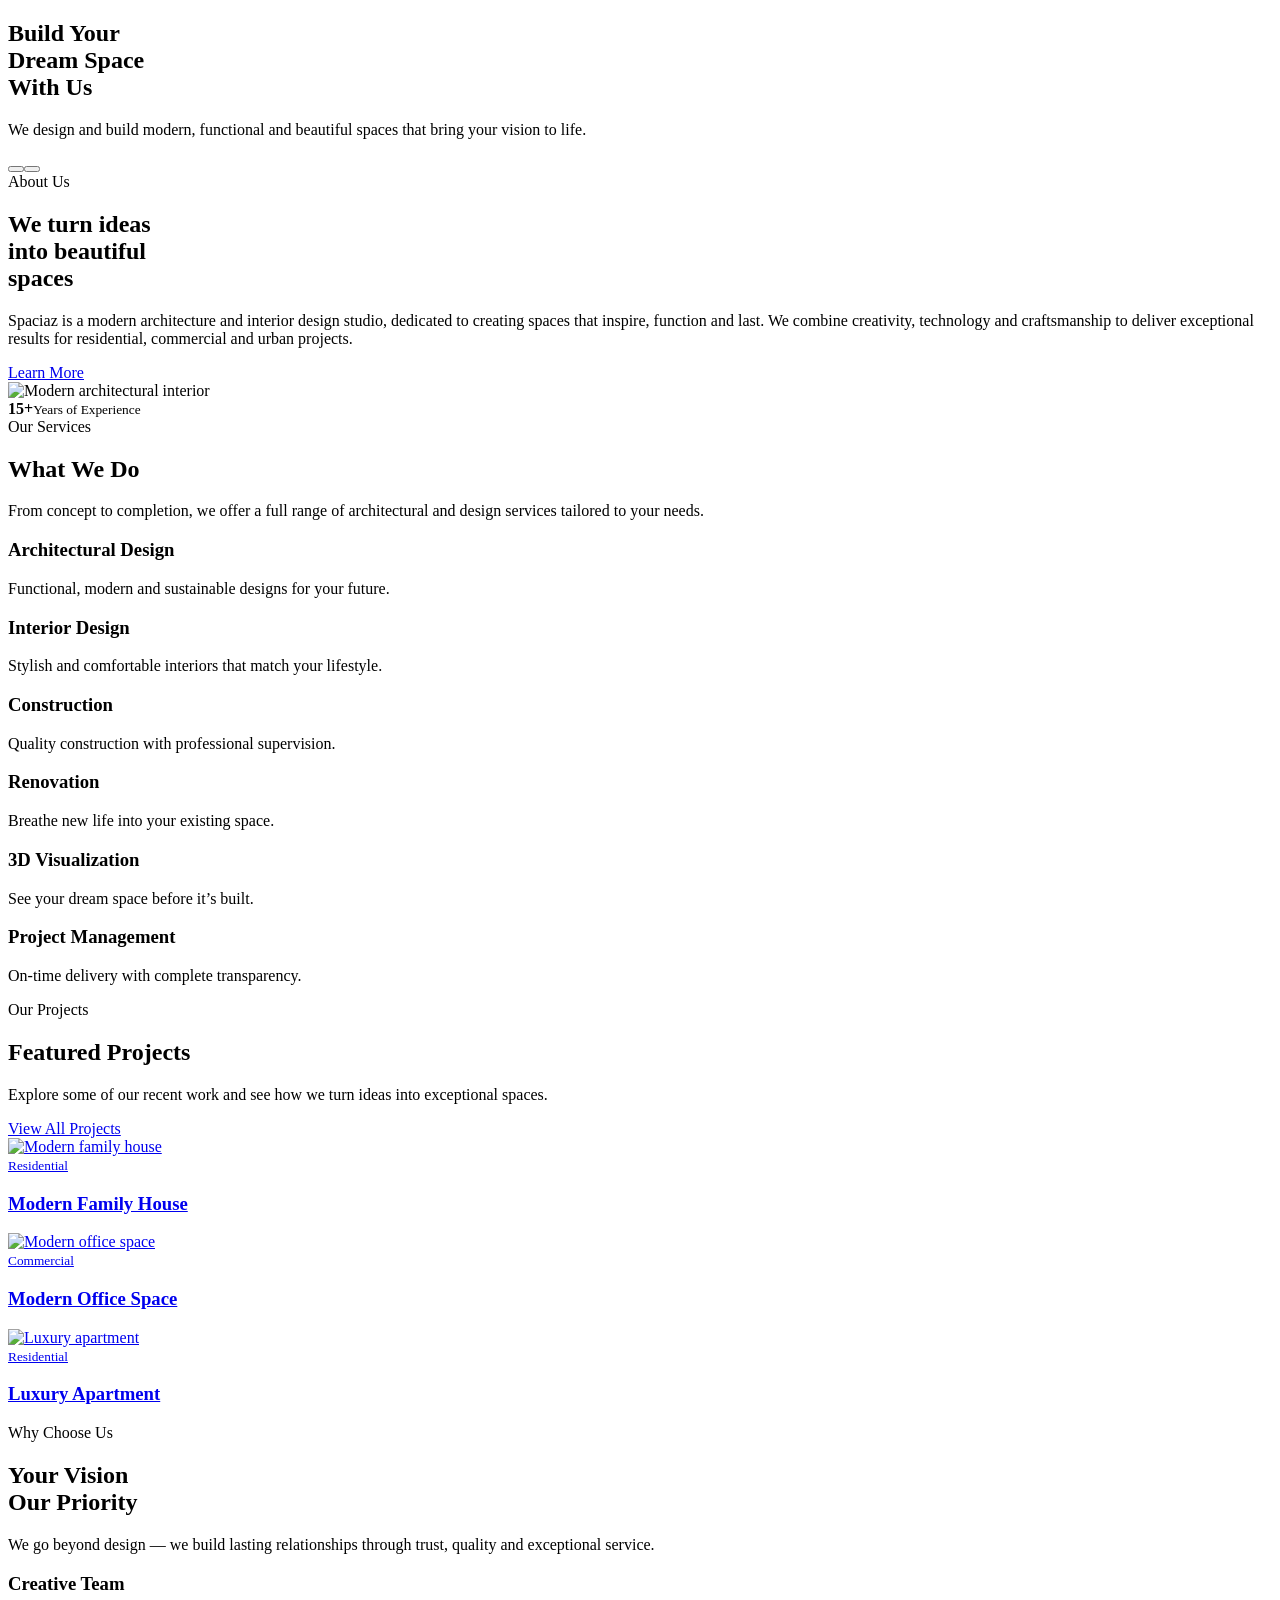
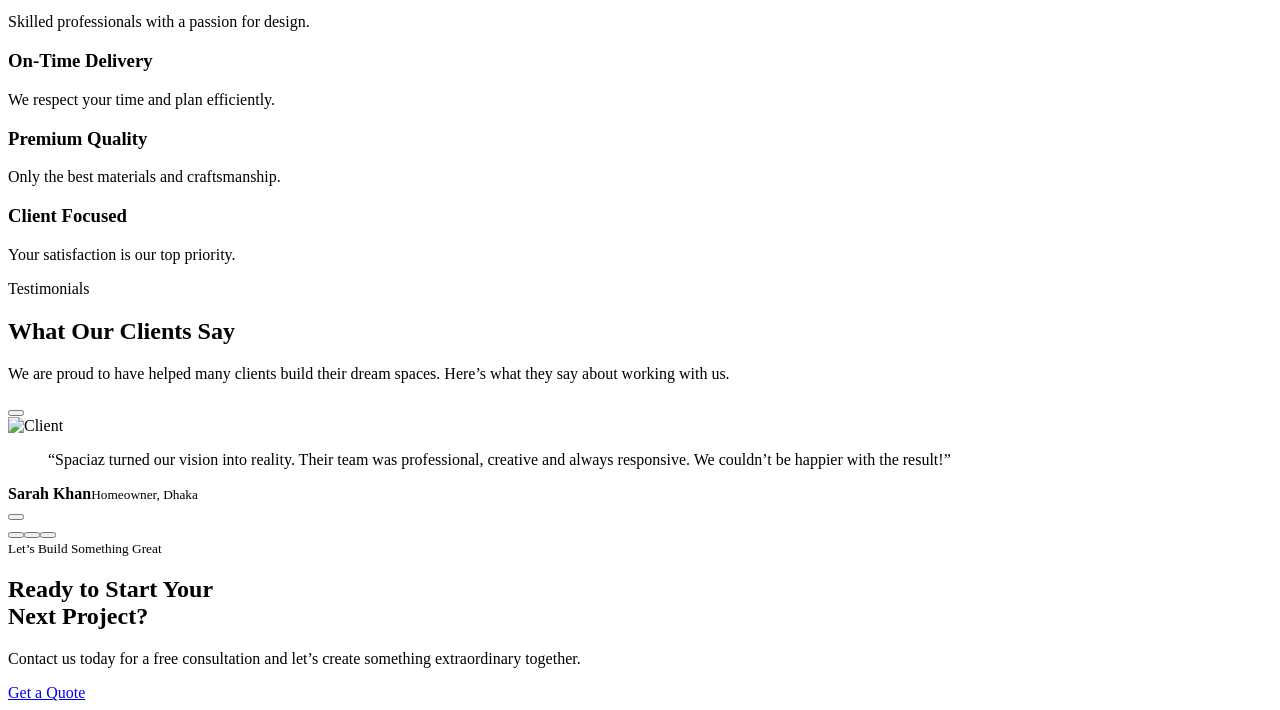
==== templates/about.html @ b39b93f9 "feat: setup project with Vercel deployment configuration" ====
<!DOCTYPE html>

<html lang="en">
<head>
<meta charset="utf-8"/>
<meta content="width=device-width, initial-scale=1" name="viewport"/>
<meta content="Spaciaz — modern architecture, interior design and construction." name="description"/>
<title>Spaciaz — About Us</title>
<link href="assets/images/favicon.png" rel="icon" type="image/png"/>


<link href="assets/images/apple-touch-icon.png" rel="apple-touch-icon"/>
        <link href="assets/vendor/bootstrap.min.css" rel="stylesheet"/>
<link href="assets/vendor/bootstrap-icons.min.css" rel="stylesheet"/>
<link href="assets/css/about-page.css" rel="stylesheet"/>
<link href="assets/css/inner-pages.css" rel="stylesheet"/>
</head>
<body>
<!--HEADER-->
<main id="main">
<section class="hero" id="home">
<div class="hero-overlay"></div>
<div class="hero-content container">
<!-- <div class="eyebrow light"><span></span> Modern Architecture</div> -->
<h1>Build Your<br/>Dream Space<br/>With Us</h1>
<p data-cms-key="about.text.13">We design and build modern, functional and beautiful spaces that bring your vision to life.</p>
<!-- <a class="text-link light-link" href="about.php"><span class="round-arrow"><i class="bi bi-play-fill"></i></span> Watch Our Story</a> -->
</div>
<div class="hero-controls"><button id="prevHero"><i class="bi bi-arrow-left"></i></button><button id="nextHero"><i class="bi bi-arrow-right"></i></button></div>
</section>
<section class="about section" id="about">
<div class="container">
<div class="section-grid about-grid">
<div>
<div class="eyebrow"><span></span> About Us</div>
<h2>We turn ideas<br/>into beautiful<br/>spaces</h2>
</div>
<div class="about-copy">
<p data-cms-key="about.text.14">Spaciaz is a modern architecture and interior design studio, dedicated to creating spaces that inspire, function and last. We combine creativity, technology and craftsmanship to deliver exceptional results for residential, commercial and urban projects.</p>
<a class="pill-btn" href="service-details.php">Learn More <i class="bi bi-arrow-right"></i></a>
</div>
<div class="about-image-wrap">
<img alt="Modern architectural interior" data-cms-image-key="about.image.1" src="assets/images/h1_img-1.jpg"/>
<div class="stat-card"><strong class="count-up" data-suffix="+" data-target="15">15<span data-cms-key="about.text.15">+</span></strong><small>Years of Experience</small></div>
</div>
</div>
</div>
</section>
<section class="services section soft-bg" id="services">
<div class="container">
<div class="section-heading">
<div>
<div class="eyebrow"><span></span> Our Services</div>
<h2 data-cms-key="about.text.16">What We Do</h2>
<p data-cms-key="about.text.17">From concept to completion, we offer a full range of architectural and design services tailored to your needs.</p>
</div>
</div>
<div class="service-grid">
<article class="service-card"><div class="service-icon"><i class="bi bi-house"></i></div><h3 data-cms-key="about.text.18">Architectural Design</h3><p data-cms-key="about.text.19">Functional, modern and sustainable designs for your future.</p><a aria-label="Architectural Design" href="services.php"><i class="bi bi-arrow-right"></i></a></article>
<article class="service-card"><div class="service-icon"><i class="bi bi-lamp"></i></div><h3 data-cms-key="about.text.20">Interior Design</h3><p data-cms-key="about.text.21">Stylish and comfortable interiors that match your lifestyle.</p><a aria-label="Interior Design" href="services.php"><i class="bi bi-arrow-right"></i></a></article>
<article class="service-card"><div class="service-icon"><i class="bi bi-cone-striped"></i></div><h3 data-cms-key="about.text.22">Construction</h3><p data-cms-key="about.text.23">Quality construction with professional supervision.</p><a aria-label="Construction" href="services.php"><i class="bi bi-arrow-right"></i></a></article>
<article class="service-card"><div class="service-icon"><i class="bi bi-paint-bucket"></i></div><h3 data-cms-key="about.text.24">Renovation</h3><p data-cms-key="about.text.25">Breathe new life into your existing space.</p><a aria-label="Renovation" href="services.php"><i class="bi bi-arrow-right"></i></a></article>
<article class="service-card"><div class="service-icon"><i class="bi bi-box"></i></div><h3 data-cms-key="about.text.26">3D Visualization</h3><p data-cms-key="about.text.27">See your dream space before it’s built.</p><a aria-label="3D Visualization" href="services.php"><i class="bi bi-arrow-right"></i></a></article>
<article class="service-card"><div class="service-icon"><i class="bi bi-clipboard-check"></i></div><h3 data-cms-key="about.text.28">Project Management</h3><p data-cms-key="about.text.29">On-time delivery with complete transparency.</p><a aria-label="Project Management" href="services.php"><i class="bi bi-arrow-right"></i></a></article>
</div>
</div>
</section>
<section class="projects section" id="projects">
<div class="container">
<div class="section-heading projects-heading">
<div><div class="eyebrow"><span></span> Our Projects</div><h2 data-cms-key="about.text.30">Featured Projects</h2><p data-cms-key="about.text.31">Explore some of our recent work and see how we turn ideas into exceptional spaces.</p></div>
<a class="pill-btn" href="project.php">View All Projects <i class="bi bi-arrow-right"></i></a>
</div>
<div class="project-grid">
<a class="project-card" href="project.php"><img alt="Modern family house" data-cms-image-key="about.image.2" src="assets/images/project_2.jpg"/><div class="project-info"><small>Residential</small><h3 data-cms-key="about.text.32">Modern Family House</h3><span><i class="bi bi-arrow-up-right"></i></span></div></a>
<a class="project-card" href="project.php"><img alt="Modern office space" data-cms-image-key="about.image.3" src="assets/images/project_5.jpg"/><div class="project-info"><small>Commercial</small><h3 data-cms-key="about.text.33">Modern Office Space</h3><span><i class="bi bi-arrow-up-right"></i></span></div></a>
<a class="project-card" href="project.php"><img alt="Luxury apartment" data-cms-image-key="about.image.4" src="assets/images/project_6.jpg"/><div class="project-info"><small>Residential</small><h3 data-cms-key="about.text.34">Luxury Apartment</h3><span><i class="bi bi-arrow-up-right"></i></span></div></a>
</div>
</div>
</section>
<section class="why section soft-bg" id="blog">
<div class="container">
<div class="why-grid">
<div><div class="eyebrow"><span></span> Why Choose Us</div><h2>Your Vision<br/>Our Priority</h2><p data-cms-key="about.text.35">We go beyond design — we build lasting relationships through trust, quality and exceptional service.</p></div>
<div class="benefit-grid">
<div class="benefit"><span><i class="bi bi-people"></i></span><div><h3 data-cms-key="about.text.36">Creative Team</h3><p data-cms-key="about.text.37">Skilled professionals with a passion for design.</p></div></div>
<div class="benefit"><span><i class="bi bi-clock"></i></span><div><h3 data-cms-key="about.text.38">On-Time Delivery</h3><p data-cms-key="about.text.39">We respect your time and plan efficiently.</p></div></div>
<div class="benefit"><span><i class="bi bi-award"></i></span><div><h3 data-cms-key="about.text.40">Premium Quality</h3><p data-cms-key="about.text.41">Only the best materials and craftsmanship.</p></div></div>
<div class="benefit"><span><i class="bi bi-heart"></i></span><div><h3 data-cms-key="about.text.42">Client Focused</h3><p data-cms-key="about.text.43">Your satisfaction is our top priority.</p></div></div>
</div>
</div>
</div>
</section>
<section class="testimonials section" id="testimonials">
<div class="container">
<div class="eyebrow"><span></span> Testimonials</div><h2 data-cms-key="about.text.44">What Our Clients Say</h2><p class="intro" data-cms-key="about.text.45">We are proud to have helped many clients build their dream spaces. Here’s what they say about working with us.</p>
<div class="testimonial-slider">
<button class="slider-btn" id="prevTest"><i class="bi bi-chevron-left"></i></button>
<div class="testimonial-card">
<img alt="Client" data-cms-image-key="about.image.5" id="testAvatar" src="assets/images/avatar-1.jpg"/>
<div><blockquote id="testQuote">“Spaciaz turned our vision into reality. Their team was professional, creative and always responsive. We couldn’t be happier with the result!”</blockquote><strong id="testName">Sarah Khan</strong><small id="testRole">Homeowner, Dhaka</small></div>
</div>
<button class="slider-btn" id="nextTest"><i class="bi bi-chevron-right"></i></button>
</div>
<div class="dots" id="testDots"><button class="active"></button><button></button><button></button></div>
</div>
</section>
<section class="cta" id="contact">
<div class="cta-bg"></div>
<div class="container cta-inner"><div><small>Let’s Build Something Great</small><h2>Ready to Start Your<br/>Next Project?</h2><p data-cms-key="about.text.46">Contact us today for a free consultation and let’s create something extraordinary together.</p></div><a class="quote-btn" href="index.php#contact">Get a Quote <i class="bi bi-arrow-right"></i></a></div>
</section>
</main>
<!--FOOTER-->
<script src="assets/vendor/bootstrap.bundle.min.js"></script>
<script src="assets/js/about-page.js"></script>
<script src="assets/js/count-up.js"></script>
</body>
</html>
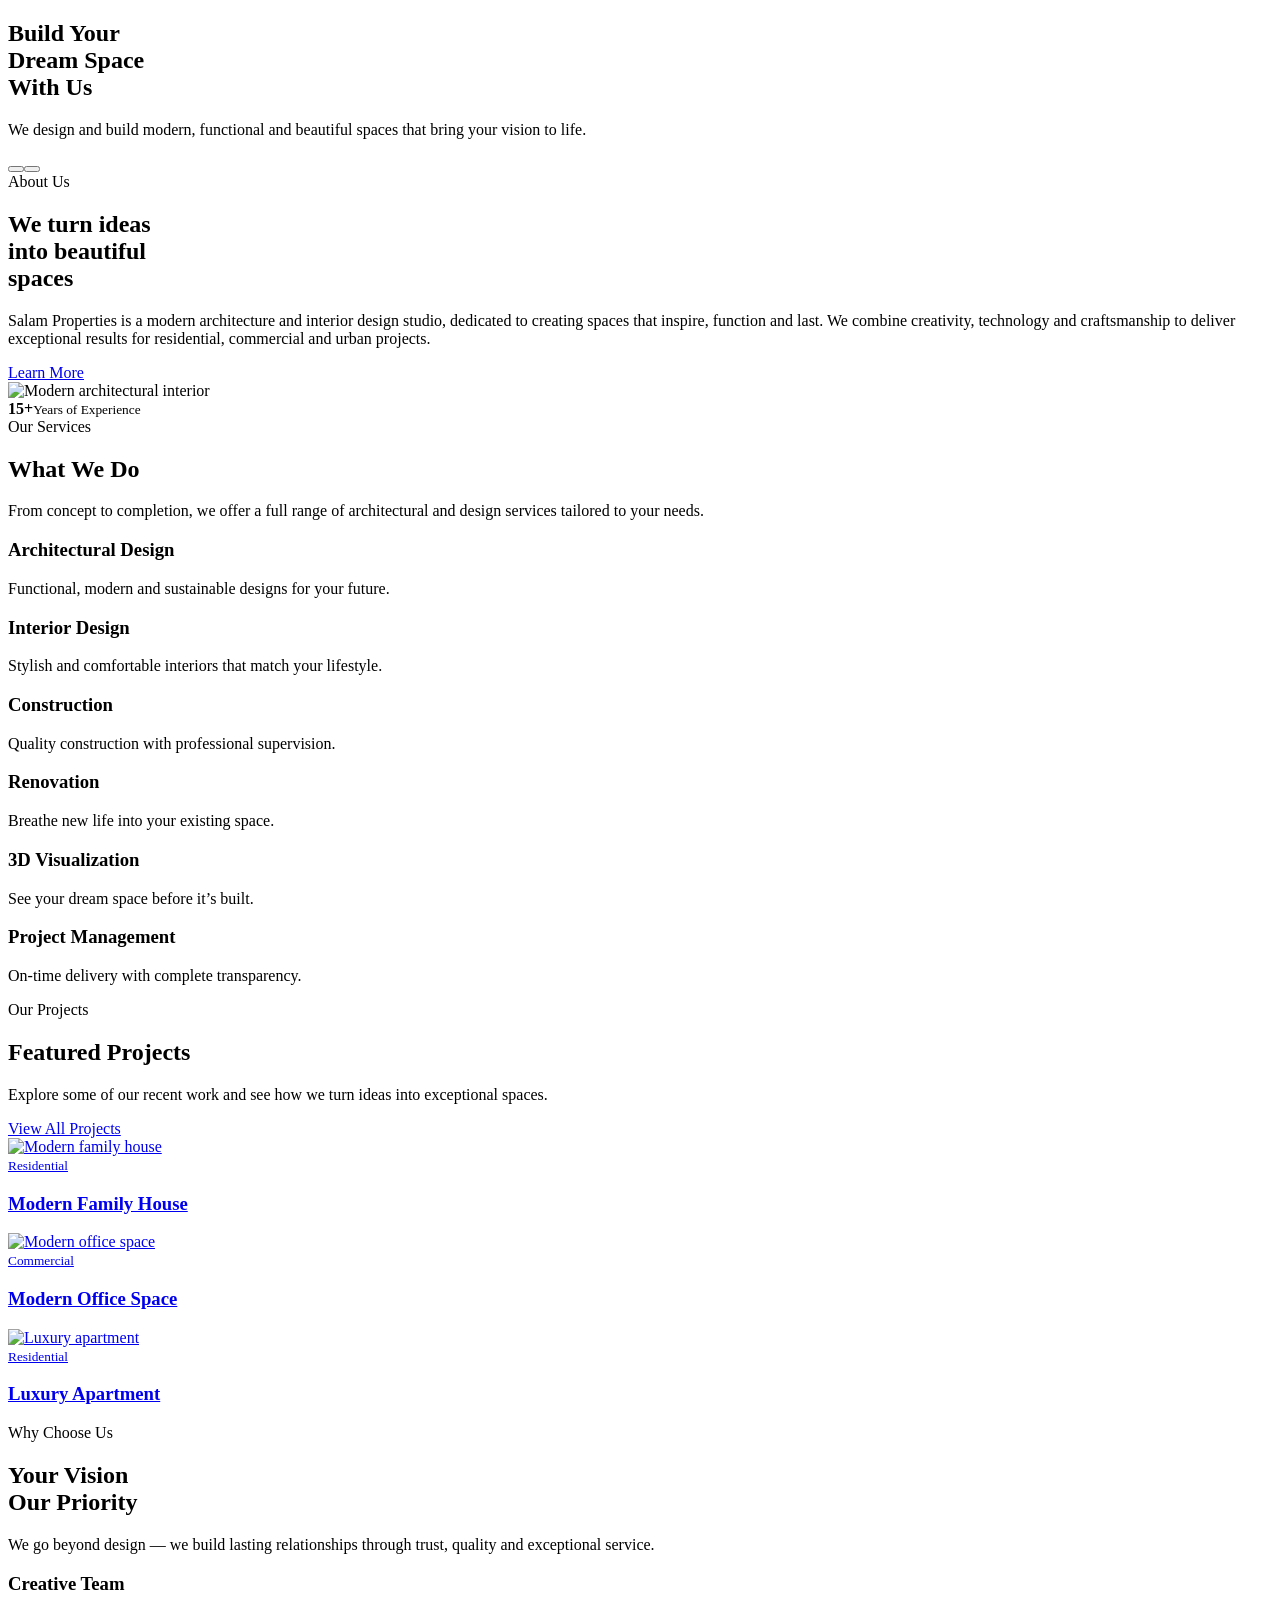
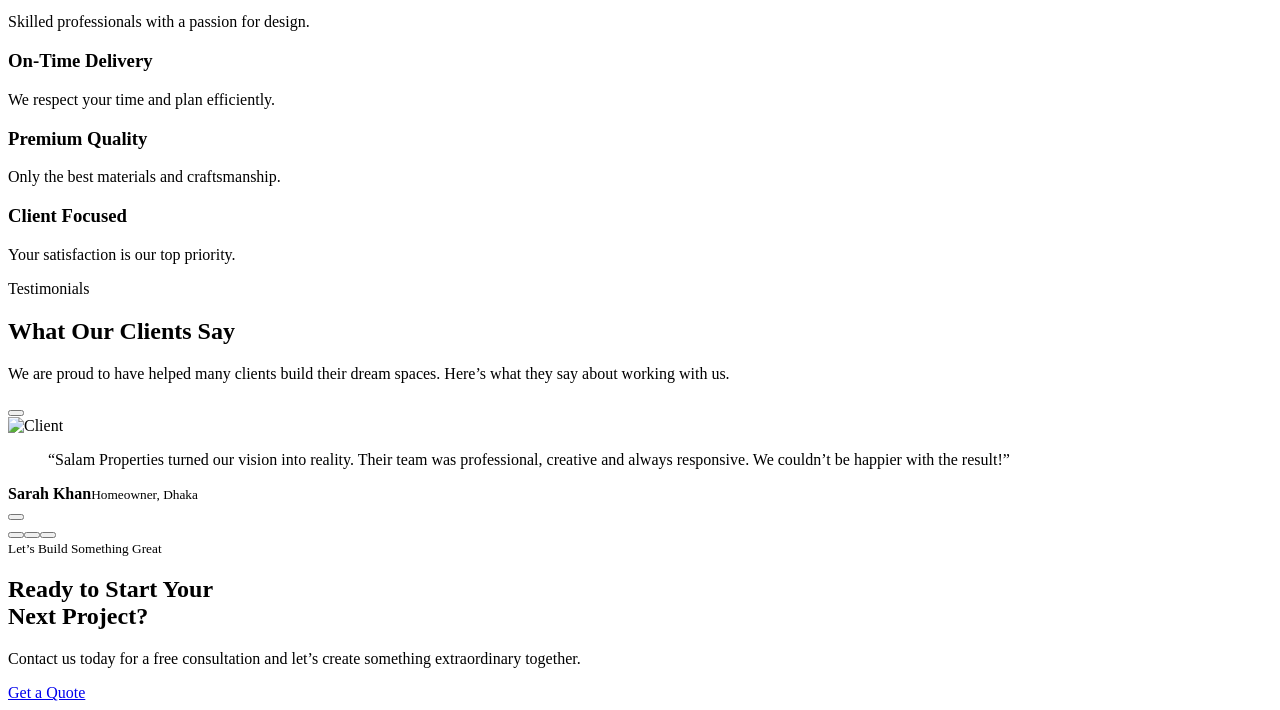
==== commit a8f2ce17: "fix: replace Spaciaz with Salam Properties across all templates & resolve admin panel styling and as" ====
--- a/templates/about.html
+++ b/templates/about.html
@@ -4,8 +4,8 @@
 <head>
 <meta charset="utf-8"/>
 <meta content="width=device-width, initial-scale=1" name="viewport"/>
-<meta content="Spaciaz — modern architecture, interior design and construction." name="description"/>
-<title>Spaciaz — About Us</title>
+<meta content="Salam Properties — modern architecture, interior design and construction." name="description"/>
+<title>Salam Properties — About Us</title>
 <link href="assets/images/favicon.png" rel="icon" type="image/png"/>
 
 
@@ -36,7 +36,7 @@
 <h2>We turn ideas<br/>into beautiful<br/>spaces</h2>
 </div>
 <div class="about-copy">
-<p data-cms-key="about.text.14">Spaciaz is a modern architecture and interior design studio, dedicated to creating spaces that inspire, function and last. We combine creativity, technology and craftsmanship to deliver exceptional results for residential, commercial and urban projects.</p>
+<p data-cms-key="about.text.14">Salam Properties is a modern architecture and interior design studio, dedicated to creating spaces that inspire, function and last. We combine creativity, technology and craftsmanship to deliver exceptional results for residential, commercial and urban projects.</p>
 <a class="pill-btn" href="service-details.php">Learn More <i class="bi bi-arrow-right"></i></a>
 </div>
 <div class="about-image-wrap">
@@ -98,7 +98,7 @@
 <button class="slider-btn" id="prevTest"><i class="bi bi-chevron-left"></i></button>
 <div class="testimonial-card">
 <img alt="Client" data-cms-image-key="about.image.5" id="testAvatar" src="assets/images/avatar-1.jpg"/>
-<div><blockquote id="testQuote">“Spaciaz turned our vision into reality. Their team was professional, creative and always responsive. We couldn’t be happier with the result!”</blockquote><strong id="testName">Sarah Khan</strong><small id="testRole">Homeowner, Dhaka</small></div>
+<div><blockquote id="testQuote">“Salam Properties turned our vision into reality. Their team was professional, creative and always responsive. We couldn’t be happier with the result!”</blockquote><strong id="testName">Sarah Khan</strong><small id="testRole">Homeowner, Dhaka</small></div>
 </div>
 <button class="slider-btn" id="nextTest"><i class="bi bi-chevron-right"></i></button>
 </div>
